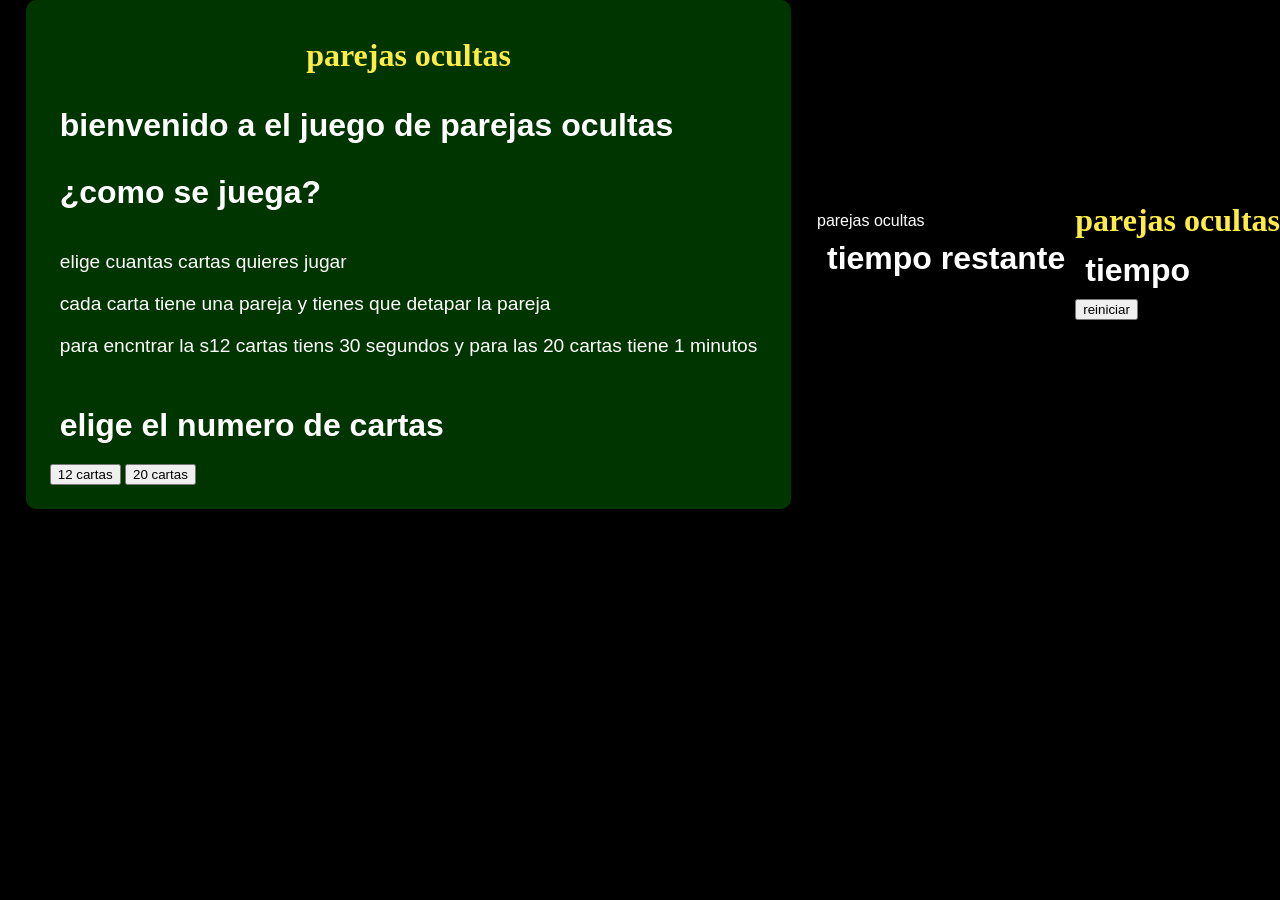
==== carter_parent/index.htm @ f7244727 "mmj" ====
<!DOCTYPE html>
<html lang="en">
<head>
    <meta charset="UTF-8">
    <meta name="viewport" content="width=device-width, initial-scale=1.0">
    <title>Document</title>
<link rel="stylesheet" href="cards.css">


</head>
<body>
    <div class="contenedorinicio">
    <h1 class="titulo">parejas ocultas </h1>
    <h2 class="subtitulo">bienvenido a el juego de parejas ocultas</h2>
    <h2 class="subtitulo">¿como se juega?</h2>


    <ul>
<li type ="none" class="textista">elige cuantas cartas quieres jugar </li>
<li type ="none"class="textista">cada carta tiene una pareja y tienes que detapar la pareja </li>
<li type ="none" class="textista">para encntrar la s12 cartas tiens 30 segundos y para las 20 cartas tiene 1 minutos </li>
    </ul>

<h2 class="subtitulo">elige el numero de cartas</h2> 
<div class="contenedorBotonesInicio">
    <button class="botones de cantidad de cartas " data-cantidad="12">12 cartas</button>
    <button class="boton de cantidad de caartas " id="boton20" data-cantidad="20">20 cartas</button>
    </div>


</div>

    <div class="contenedordejuego off"
    <h2 class="titulo">parejas ocultas </h2>
    <seccion class="tableroJuego20 off">


        <div class="cartas off" id="espacio1"> </div>
        <div class="cartas off" id="espacio2"> </div>
        <div class="cartas off" id="espacio3"> </div>
        <div class="cartas off" id="espacio4"> </div>
        <div class="cartas off" id="espacio5"> </div>
        <div class="cartas off" id="espacio6"> </div>
        <div class="cartas off" id="espacio7"> </div>
        <div class="cartas off" id="espacio8"> </div>
        <div class="cartas off" id="espacio9"> </div>
        <div class="cartas off" id="espacio10"> </div>
        <div class="cartas off" id="espacio11"> </div>
        <div class="cartas off" id="espacio12"> </div>
        <div class="cartas off" id="espacio13"> </div>
        <div class="cartas off" id="espacio14"> </div>
        <div class="cartas off" id="espacio15"> </div>
        <div class="cartas off" id="espacio16"> </div>
        <div class="cartas off" id="espacio17"> </div>
        <div class="cartas off" id="espacio18"> </div>
        <div class="cartas off" id="espacio19"> </div>
        <div class="cartas off" id="espacio20"> </div>
    
    </seccion>
    <section class="tableroJuego12 off">
        <div class="cartas off" id="espacio21"> </div>
        <div class="cartas off" id="espacio22"> </div>
        <div class="cartas off" id="espacio23"> </div>
        <div class="cartas off" id="espacio24"> </div>
        <div class="cartas off" id="espacio25"> </div>
        <div class="cartas off" id="espacio26"> </div>
        <div class="cartas off" id="espacio27"> </div>
        <div class="cartas off" id="espacio28"> </div>
        <div class="cartas off" id="espacio29"> </div>
        <div class="cartas off" id="espacio30"> </div>
        <div class="cartas off" id="espacio31"> </div>
        <div class="cartas off" id="espacio32"> </div>
    </section>
    <section class="contenedorTiempo">
        <h2 class="subtitulo">tiempo restante</h2>
        <h2 class="textTiempo" id="tiempo"> </h2>
    </section>
    </div>

    <div class="contenedorResultado off">
        <h2 class="titulo" id="tituloResultado">parejas ocultas </h2>
        <h2 class="subtitulo" > tiempo</h2>
        <h2 class="subtitulo" id="tiempoResultado"></h2>
        <button class="botonReiniciar" id="reiniciar">reiniciar</button>
        </div>
        <script src="card.js"></script>

</body>
</html>
---- carter_parent/cards.css ----
body{
    display: flex;
    background-color: black;
    color: white;
    width: 100%;
    height: 100%;
    margin: 0;
    align-items: center;
    font-family: arial, Arial, Helvetica, sans-serif;
    overflow: hidden;

}
@keyframes fadeIn {
    0% { 
        border-top-color: green;
        border-top-color: green;
        border-left-color: rgb(0, 24, 0);
        border-right-color: rgb(0, 24, 0);
    }
        50% {
            border-bottom-color: rgb(0, 24, 0);
            border-top-color: rgb(0, 24, 0);
            border-left-color: green;
            border-right-color: green;

        }
    
    100% { 
        border-bottom-color: green;
        border-top-color: green;
        border-left-color: rgb(0, 24, 0);
        border-right-color: rgb(0, 24, 0);

    }

}
.contenedorinicio{
    display: flex;
    flex-direction: column;
    background-color: rgb(0, 53, 0);
    padding: 1.5em;
    border-radius: 10px;
    margin: auto;
    animation: bordeverde 1.5s infinite;
    gap:10px;
    
}
.contenedorinicio.off{
    display: none;
    
}
.titulo{
    margin: 13px auto;
    color: rgb(255, 236, 69);
    font-size: 2em;
    font-family: cursive;
}
.subtitulo{
    font-size: 2rem;
    margin: 10px ;
}
ul{
    margin: 0 0 10px 0;
    padding: 10px;
}
.textista{
    font-size: 1.2rem;
    padding: 10px 0 10px 0;
}
.contenedorBotonInicio{
    display: flex;
    flex-direction: row;
    flex-wrap: wrap;
    gap: 20px;
    align-items: center;
    justify-content: center;
    
}
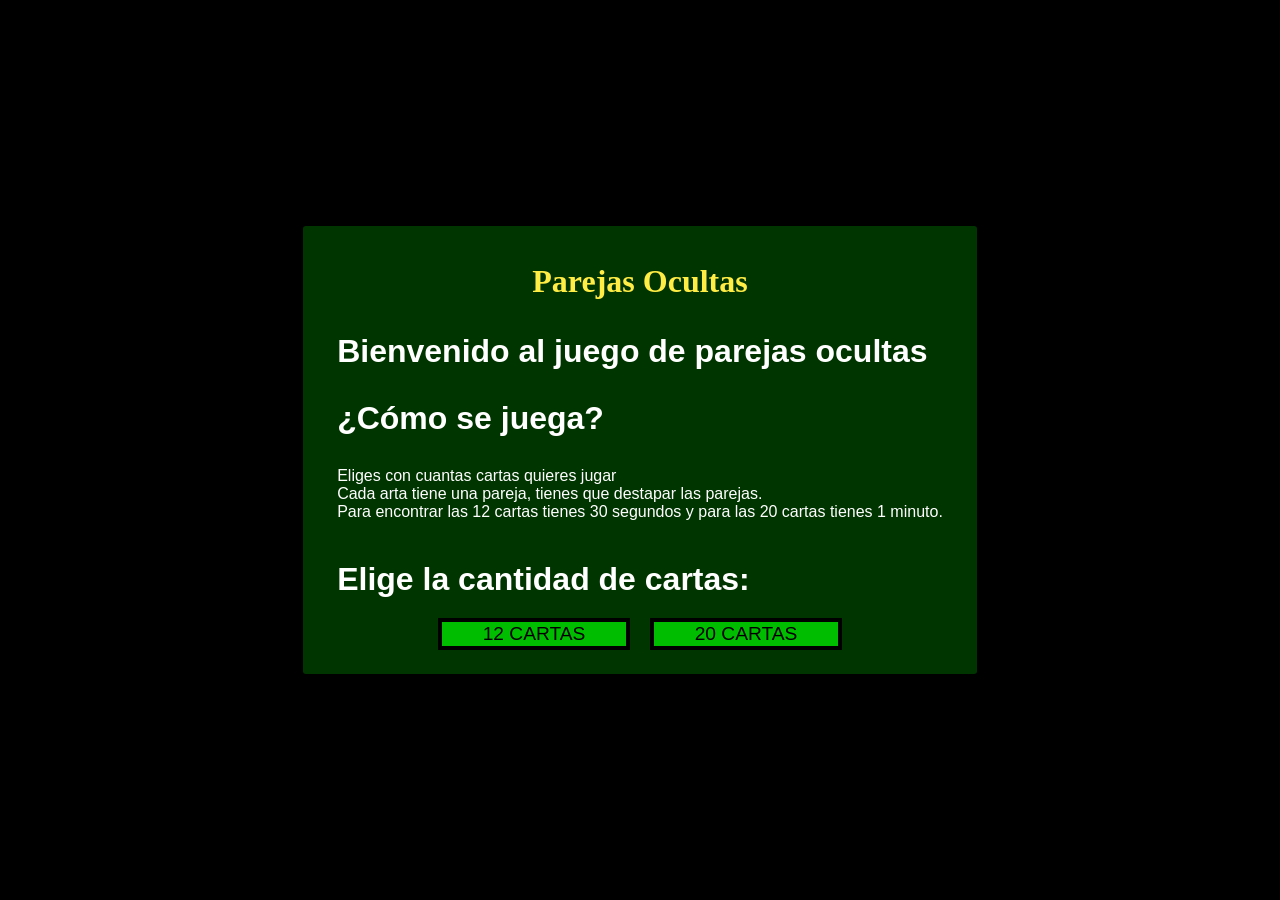
==== commit 45b662a0: "alo" ====
--- a/carter_parent/index.htm
+++ b/carter_parent/index.htm
@@ -3,87 +3,80 @@
 <head>
     <meta charset="UTF-8">
     <meta name="viewport" content="width=device-width, initial-scale=1.0">
-    <title>Document</title>
-<link rel="stylesheet" href="cards.css">
-
-
+    <title>Parejas ocultas</title>
+    <link rel="stylesheet" href="cards.css">
 </head>
 <body>
-    <div class="contenedorinicio">
-    <h1 class="titulo">parejas ocultas </h1>
-    <h2 class="subtitulo">bienvenido a el juego de parejas ocultas</h2>
-    <h2 class="subtitulo">¿como se juega?</h2>
+    <div class="contenedorInicio">
+        <h1 class="titulo">Parejas Ocultas</h1>
+        <h2 class="subtitulo">Bienvenido al juego de parejas ocultas</h2>
+        <h2 class="subtitulo">¿Cómo se juega?</h2>
+        <ul>
+            <li type="none" class="textLista">Eliges con cuantas cartas quieres jugar</li>
+            <li type="none" class="textLista">Cada arta tiene una pareja, tienes que destapar las parejas.</li>
+            <li type="none" class="textLista">Para encontrar las 12 cartas tienes 30 segundos y para las 20 cartas tienes 1 minuto.</li>
 
+        </ul>
 
-    <ul>
-<li type ="none" class="textista">elige cuantas cartas quieres jugar </li>
-<li type ="none"class="textista">cada carta tiene una pareja y tienes que detapar la pareja </li>
-<li type ="none" class="textista">para encntrar la s12 cartas tiens 30 segundos y para las 20 cartas tiene 1 minutos </li>
-    </ul>
+        <h2 class="subtitulo">Elige la cantidad de cartas:</h2>
+        <div class="contenedorBotonesInicio">
+            <button class="botonesCantidadCartas" data-cantidad="12">12 CARTAS</button>
+            <button class="botonesCantidadCartas" data-cantidad="20">20 CARTAS</button>
+        </div>
+    </div>
+    <div class="contenedorJuego off">
+        <h2 class="titulo">Parejas Ocultas</h2>
+        <section class="tableroJuego20 off">
+            <div class="cartas off" id="espacio1"></div>
+            <div class="cartas off" id="espacio2"></div>
+            <div class="cartas off" id="espacio3"></div>
+            <div class="cartas off" id="espacio4"></div>
+            <div class="cartas off" id="espacio5"></div>
+            <div class="cartas off" id="espacio6"></div>
+            <div class="cartas off" id="espacio7"></div>
+            <div class="cartas off" id="espacio8"></div>
+            <div class="cartas off" id="espacio9"></div>
+            <div class="cartas off" id="espacio10"></div>
+            <div class="cartas off" id="espacio11"></div>
+            <div class="cartas off" id="espacio12"></div>
+            <div class="cartas off" id="espacio13"></div>
+            <div class="cartas off" id="espacio14"></div>
+            <div class="cartas off" id="espacio15"></div>
+            <div class="cartas off" id="espacio16"></div>
+            <div class="cartas off" id="espacio17"></div>
+            <div class="cartas off" id="espacio18"></div>
+            <div class="cartas off" id="espacio19"></div>
+            <div class="cartas off" id="espacio20"></div>
+        </section>
 
-<h2 class="subtitulo">elige el numero de cartas</h2> 
-<div class="contenedorBotonesInicio">
-    <button class="botones de cantidad de cartas " data-cantidad="12">12 cartas</button>
-    <button class="boton de cantidad de caartas " id="boton20" data-cantidad="20">20 cartas</button>
-    </div>
-
-
-</div>
-
-    <div class="contenedordejuego off"
-    <h2 class="titulo">parejas ocultas </h2>
-    <seccion class="tableroJuego20 off">
-
-
-        <div class="cartas off" id="espacio1"> </div>
-        <div class="cartas off" id="espacio2"> </div>
-        <div class="cartas off" id="espacio3"> </div>
-        <div class="cartas off" id="espacio4"> </div>
-        <div class="cartas off" id="espacio5"> </div>
-        <div class="cartas off" id="espacio6"> </div>
-        <div class="cartas off" id="espacio7"> </div>
-        <div class="cartas off" id="espacio8"> </div>
-        <div class="cartas off" id="espacio9"> </div>
-        <div class="cartas off" id="espacio10"> </div>
-        <div class="cartas off" id="espacio11"> </div>
-        <div class="cartas off" id="espacio12"> </div>
-        <div class="cartas off" id="espacio13"> </div>
-        <div class="cartas off" id="espacio14"> </div>
-        <div class="cartas off" id="espacio15"> </div>
-        <div class="cartas off" id="espacio16"> </div>
-        <div class="cartas off" id="espacio17"> </div>
-        <div class="cartas off" id="espacio18"> </div>
-        <div class="cartas off" id="espacio19"> </div>
-        <div class="cartas off" id="espacio20"> </div>
-    
-    </seccion>
-    <section class="tableroJuego12 off">
-        <div class="cartas off" id="espacio21"> </div>
-        <div class="cartas off" id="espacio22"> </div>
-        <div class="cartas off" id="espacio23"> </div>
-        <div class="cartas off" id="espacio24"> </div>
-        <div class="cartas off" id="espacio25"> </div>
-        <div class="cartas off" id="espacio26"> </div>
-        <div class="cartas off" id="espacio27"> </div>
-        <div class="cartas off" id="espacio28"> </div>
-        <div class="cartas off" id="espacio29"> </div>
-        <div class="cartas off" id="espacio30"> </div>
-        <div class="cartas off" id="espacio31"> </div>
-        <div class="cartas off" id="espacio32"> </div>
-    </section>
-    <section class="contenedorTiempo">
-        <h2 class="subtitulo">tiempo restante</h2>
-        <h2 class="textTiempo" id="tiempo"> </h2>
-    </section>
+        <section class="tableroJuego12 off">
+            <div class="cartas off" id="espacio21"></div>
+            <div class="cartas off" id="espacio22"></div>
+            <div class="cartas off" id="espacio23"></div>
+            <div class="cartas off" id="espacio24"></div>
+            <div class="cartas off" id="espacio25"></div>
+            <div class="cartas off" id="espacio26"></div>
+            <div class="cartas off" id="espacio27"></div>
+            <div class="cartas off" id="espacio28"></div>
+            <div class="cartas off" id="espacio29"></div>
+            <div class="cartas off" id="espacio30"></div>
+            <div class="cartas off" id="espacio31"></div>
+            <div class="cartas off" id="espacio32"></div>
+        </section>
+        <section class="contenedorTiempo">
+            <h2 class="subtitulo">Tiempo:</h2>
+            <div class="textTiempo"></div>
+        </section>
     </div>
 
     <div class="contenedorResultado off">
-        <h2 class="titulo" id="tituloResultado">parejas ocultas </h2>
-        <h2 class="subtitulo" > tiempo</h2>
+        <h2 class="titulo" id="tituloResultado"></h2>
+        <h2 class="subtitulo">Tiempo:</h2>
         <h2 class="subtitulo" id="tiempoResultado"></h2>
-        <button class="botonReiniciar" id="reiniciar">reiniciar</button>
-        </div>
-        <script src="card.js"></script>
+        <button class="botonReiniciar">Volver a jugar</button>
+    </div>
+    <script src="card.js"></script>
+
 
 </body>
 </html>
--- a/carter_parent/cards.css
+++ b/carter_parent/cards.css
@@ -2,77 +2,243 @@
     display: flex;
     background-color: black;
     color: white;
-    width: 100%;
-    height: 100%;
+    width: 100vw;
+    height: 100vh;
     margin: 0;
     align-items: center;
-    font-family: arial, Arial, Helvetica, sans-serif;
-    overflow: hidden;
-
-}
-@keyframes fadeIn {
-    0% { 
-        border-top-color: green;
+    font-family: Arial, Helvetica, sans-serif;
+    overflow-x: hidden;
+}
+
+@keyframes bordeVerde {
+    0%{
+        border-bottom-color: green;
         border-top-color: green;
         border-left-color: rgb(0, 24, 0);
         border-right-color: rgb(0, 24, 0);
     }
-        50% {
-            border-bottom-color: rgb(0, 24, 0);
-            border-top-color: rgb(0, 24, 0);
-            border-left-color: green;
-            border-right-color: green;
-
-        }
-    
-    100% { 
+    50%{
+        border-bottom-color: rgb(0, 24, 0);
+        border-top-color: rgb(0, 24, 0);
+        border-left-color: green;
+        border-right-color: green;
+    }
+    100%{
         border-bottom-color: green;
         border-top-color: green;
         border-left-color: rgb(0, 24, 0);
         border-right-color: rgb(0, 24, 0);
-
-    }
-
-}
-.contenedorinicio{
-    display: flex;
-    flex-direction: column;
-    background-color: rgb(0, 53, 0);
-    padding: 1.5em;
+        }
+}
+
+.contenedorInicio{
+    display: flex;
+    flex-direction: column;
+    background-color: rgb(0,53,0);
+    padding: 1.5rem;
+    border: 7px solid black;
     border-radius: 10px;
     margin: auto;
-    animation: bordeverde 1.5s infinite;
-    gap:10px;
-    
-}
-.contenedorinicio.off{
-    display: none;
-    
-}
+    animation: bordeVerde 1.5s infinite;
+    gap: 10px;
+}
+
+/*Este contenedorInicio.off el .off se añade con el Javascrip´t y funciona con la clase añadida
+de lo contrario si se coloca la subclase off no se mostratia al inicio*/ 
+
+.contenedorInicio.off{
+    display: none;
+}
+
 .titulo{
     margin: 13px auto;
-    color: rgb(255, 236, 69);
-    font-size: 2em;
+    color: rgb(255,236,69);
+    font-size: 2rem;
     font-family: cursive;
 }
 .subtitulo{
     font-size: 2rem;
-    margin: 10px ;
-}
+    margin: 10px;
+}
+
 ul{
     margin: 0 0 10px 0;
     padding: 10px;
 }
-.textista{
+
+.texLista{
     font-size: 1.2rem;
     padding: 10px 0 10px 0;
 }
-.contenedorBotonInicio{
+.contenedorBotonesInicio{
     display: flex;
     flex-direction: row;
     flex-wrap: wrap;
     gap: 20px;
     align-items: center;
     justify-content: center;
-    
+}
+
+.botonesCantidadCartas {
+    background-color: rgb(0, 189, 0);
+    width: 12rem;
+    border: 4px solid black;
+    animation: bordeVerde 1.5s infinite;
+    transition: transform 0.1s ease;
+    color: rgb(0, 0, 0);
+    font-size: 1.2rem;
+    font-family: 'Franklin Gothic Medium', 'Arial Narrow', Arial, sans-serif;
+}
+
+.botonesCantidadCartas:hover {
+    transform: scale(1.15);
+}
+
+.botonesCantidadCartas:active {
+    transform: scale(0.9);
+}
+
+.contenedorJuego {
+    display: flex;
+    flex-direction: column;
+    align-items: center;
+    justify-content: center;
+    width: 98%;
+    max-width: 350px;
+    box-sizing: border-box;
+    margin: auto;
+    background-color: rgb(0, 53, 0);
+    padding: 1rem;
+    border: 7px solid black;
+    border-radius: 10px;
+    animation: bordeVerde 1.5s infinite;
+    gap: 30px;
+}
+
+.contenedorJuego.off {
+    display: none;
+}
+
+.tableroJuego20 {
+    display: grid;
+    grid-template-columns: 1fr 1fr 1fr 1fr;
+    grid-template-rows: 1fr 1fr 1fr 1fr 1fr;
+    align-items: center;
+    justify-content: center;
+    text-align: center;
+    gap: 25px;
+}
+
+.tableroJuego20.off {
+    display: none;
+}
+
+.tableroJuego12 {
+    display: grid;
+    grid-template-columns: 1fr 1fr 1fr;
+    grid-template-rows: 1fr 1fr 1fr 1fr;
+    align-items: center;
+    justify-content: center;
+    text-align: center;
+    gap: 25px;
+}
+
+.tableroJuego12.off {
+    display: none;
+}
+
+.cartas {
+    display: flex;
+    width: 3rem;
+    height: 5rem;
+    align-items: center;
+    justify-content: center;
+    font-size: 2rem;
+    background-color: white;
+    color: black;
+    border: 1px solid black;
+    border-radius: 5px;
+    transition: transform 0.5s ease, font-size 0.6s ease;
+}
+
+.cartas.off {
+    transform: scalex(-1);
+    font-size: 0px;
+}
+
+.contenedorTiempo {
+    display: flex;
+    flex-direction: column;
+    justify-content: center;
+    align-items: center;
+    background-color: rgb(0, 39, 0);
+    padding: 0.5rem;
+    border: 1px solid gray;
+    border-radius: 5px;
+}
+
+.textTiempo {
+    display: flex;
+    align-items: center;
+    justify-content: center;
+    font-size: 1.5rem;
+    font-family: 'Franklin Gothic Medium', 'Arial Narrow', Arial, sans-serif;
+    width: 90%;
+    height: 40px;
+    border: 1px solid gray;
+    border-radius: 10px;
+    background-color: black;
+}
+
+.contenedorResultado {
+    display: flex;
+    flex-direction: column;
+    justify-content: center;
+    align-items: center;
+    text-align: center;
+    width: 98%;
+    max-width: 350px;
+    box-sizing: border-box;
+    margin: auto;
+    background-color: rgb(0, 53, 0);
+    padding: 1rem;
+    border: 7px solid black;
+    border-radius: 10px;
+    animation: bordeVerde 1.5s infinite;
+    gap: 10px;
+}
+
+.contenedorResultado.off {
+    display: none;
+}
+
+#tiempoResultado {
+    display: flex;
+    justify-content: center;
+    align-items: center;
+    background-color: black;
+    padding: 5px;
+    width: 60%;
+    max-width: 200px;
+    border: 1px solid gray;
+    border-radius: 10px;
+}
+
+.botonReiniciar {
+    background-color: rgb(0, 189, 0);
+    width: 12rem;
+    border: 4px solid black;
+    animation: bordeVerde 1.5s infinite;
+    transition: transform 0.1s ease;
+    color: rgb(0, 0, 0);
+    font-size: 1.2rem;
+    font-family: 'Franklin Gothic Medium', 'Arial Narrow', Arial, sans-serif;
+}
+
+.botonReiniciar:hover {
+    transform: scale(1.2);
+}
+
+.botonReiniciar:active {
+    transform: scale(0.9);
 }
